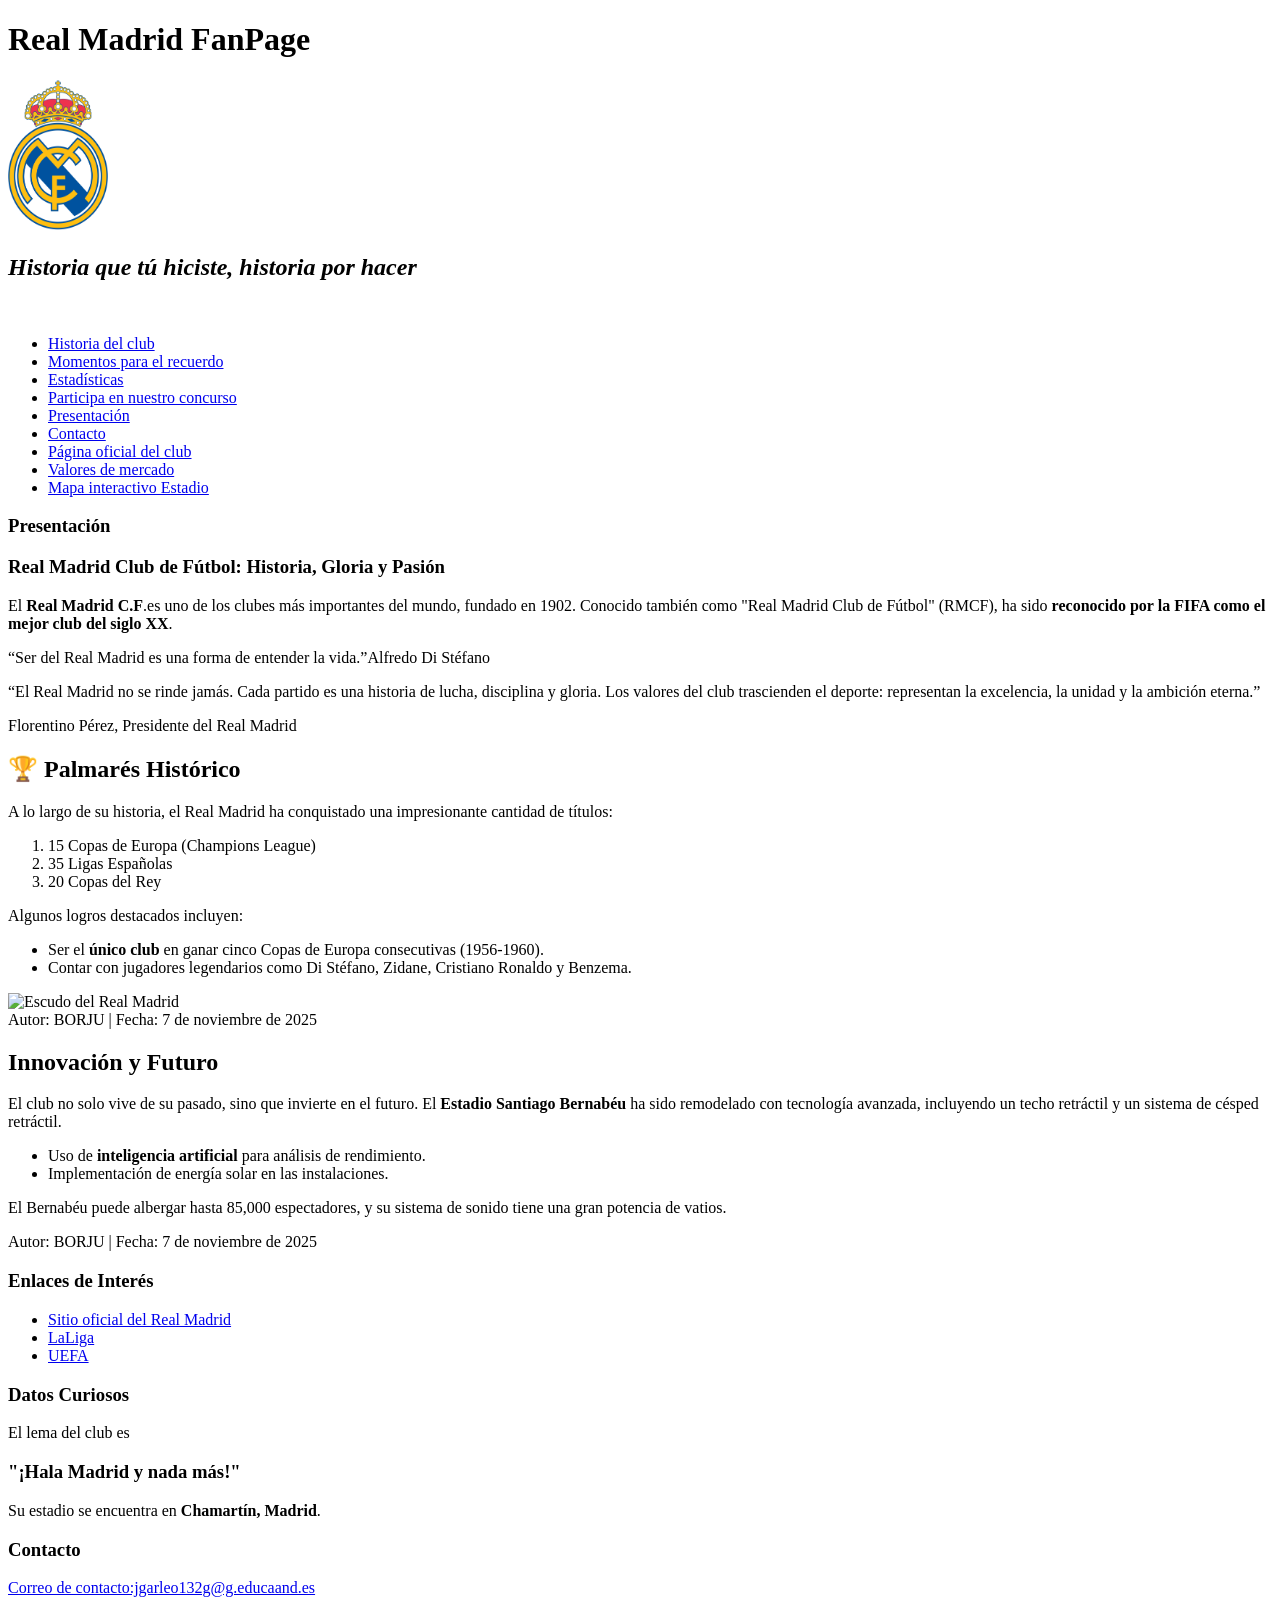
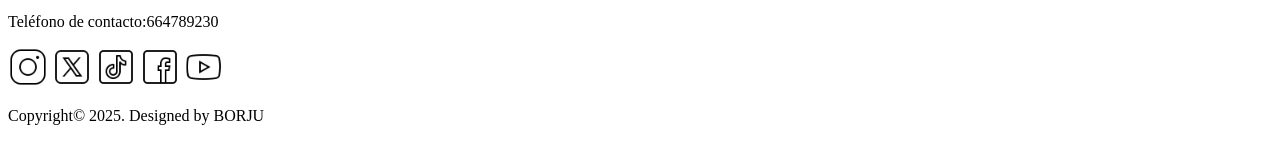
==== index.html @ 7393daf3 "mapainteractivo" ====
<!DOCTYPE html>
<html lang="en">
<head>
    <meta charset="UTF-8">
    <meta name="viewport" content="width=device-width, initial-scale=1.0">
    <title>Real Madrid</title>
</head>
<body>
    <header>
        <h1><b>Real Madrid FanPage</b></h1>
            <img src="images/real_madrid_logo.png" width="100" height="150" alt="logo madrid">
                <br><h2><b><i>Historia que tú hiciste, historia por hacer</i></b></h2></br>
    </header>
    <nav>
        <ul>
            <li><a href ="historia.html" target="_blank">Historia del club</a></li>
            <li><a href ="multimedia.html" target="_blank">Momentos para el recuerdo</a></li>
            <li><a href ="tabla.html" target="_blank">Estadísticas</a></li>
            <li><a href ="formulario.html" target="_blank">Participa en nuestro concurso</a></li>
            <li><a href ="#presentación">Presentación</a></li>
            <li><a href ="#contacto">Contacto</a></li>
            <li><a href="https://www.realmadrid.com/es-ES" target="_blank">Página oficial del club</a></li>
            <li><a href="https://www.transfermarkt.es/real-madrid-cf/startseite/verein/418" target="_blank">Valores de mercado</a></li>
            <li><a href="https://venues.3ddigitalvenue.com/real-madrid-cf" target="_blank">Mapa interactivo Estadio</a></li>
        </ul>
    </nav>
    <section>
        <h3>Presentación</h3>
             <article>
              <title>Real Madrid C.F. - Historia y Pasión</title>
</head>
<body>


    <!-- Sección de presentación -->
    <header>
        <h1>Real Madrid Club de Fútbol: Historia, Gloria y Pasión</h1>
    </header>


    <section>
        <p>
            El <b>Real Madrid C.F</b>.es uno de los clubes más importantes del mundo, fundado en 1902.
            Conocido también como "Real Madrid Club de Fútbol" (RMCF), ha sido
           <b>reconocido por la FIFA como el mejor club del siglo XX</b>.
        </p>


        “Ser del Real Madrid es una forma de entender la vida.”<b></b>Alfredo Di Stéfano</b>
       
            <p>
                “El Real Madrid no se rinde jamás. Cada partido es una historia de lucha, disciplina y gloria.
                Los valores del club trascienden el deporte: representan la excelencia, la unidad y la ambición eterna.”
            </p>
            <footer>Florentino Pérez, Presidente del Real Madrid</footer>
    </section>


    <!-- Sección de contenidos principales -->
    <main>


        <!-- Bloque 1 -->
        <article>
            <h2>🏆 Palmarés Histórico</h2>
            <p>
                A lo largo de su historia, el Real Madrid ha conquistado una impresionante cantidad de títulos:
            </p>


            <ol>
                <li>15 Copas de Europa (Champions League)</li>
                <li>35 Ligas Españolas</li>
                <li>20 Copas del Rey</li>
            </ol>


            <p>Algunos logros destacados incluyen:</p>
            <ul>
                <li>Ser el <b>único club</b> en ganar cinco Copas de Europa consecutivas (1956-1960).</li>
                <li>Contar con jugadores legendarios como Di Stéfano, Zidane, Cristiano Ronaldo y Benzema.</li>
            </ul>
            <img src="https://upload.wikimedia.org/wikipedia/en/5/56/Real_Madrid_CF.svg" alt="Escudo del Real Madrid">


            <footer>Autor: BORJU | Fecha: 7 de noviembre de 2025</footer>
        </article>


        <!-- Bloque 2 -->
        <article>
            <h2> Innovación y Futuro</h2>
            <p>
                El club no solo vive de su pasado, sino que invierte en el futuro.
                El <b>Estadio Santiago Bernabéu</b> ha sido remodelado con tecnología avanzada,
                incluyendo un techo retráctil y un sistema de césped retráctil.
            </p>


            <ul>
                <li>Uso de <b>inteligencia artificial</b> para análisis de rendimiento.</li>
                <li>Implementación de energía solar en las instalaciones.</li>
            </ul>


            <p>
                El Bernabéu puede albergar hasta 85,000 espectadores, y su sistema de sonido
                tiene una gran potencia de vatios.
            </p>


            <footer>Autor: BORJU | Fecha: 7 de noviembre de 2025</footer>
        </article>


    </main>


    <!-- Barra lateral -->
    <aside>
        <h3>Enlaces de Interés</h3>
        <ul>
            <li><a href="https://www.realmadrid.com" target="_blank">Sitio oficial del Real Madrid</a></li>
            <li><a href="https://www.laliga.com" target="_blank">LaLiga</a></li>
            <li><a href="https://es.uefa.com/" target="_blank">UEFA</a></li>
        </ul>


        <h3>Datos Curiosos</h3>
        <p>El lema del club es <h3>"¡Hala Madrid y nada más!"</h3></p>
        <p>Su estadio se encuentra en <b>Chamartín, Madrid</b>.</p>
    </aside>
 

</body>
</html>
            </article>
    </section>
    <footer id="contacto">
        <h3>Contacto</h3>
        <a href="mailto:jgarleo132g@g.educaand.es" target="_blank">Correo de contacto:jgarleo132g@g.educaand.es</a>
        <p>Teléfono de contacto:664789230</p>
        <a href="https://www.instagram.com/realmadrid" target="_blank"><img src="images/insta_logo.png" width="40" height="40" alt="logo instagram"></a>
        <a href="https://x.com/realmadrid" target="_blank"><img src="images/x_logo.png" width="40" height="40" alt="logo twitter"></a>
        <a href="https://www.tiktok.com/@realmadrid?lang=es" target="_blank"><img src="images/tiktok_logo.png" width="40" height="40" alt="logo tik tok"></a>
        <a href="https://www.facebook.com/RealMadrid/?locale=es_ES" target="_blank"><img src="images/facebook_logo.png" width="40" height="40" alt="logo facebook"></a>
        <a href="https://www.youtube.com/realmadrid" target="_blank"><img src="images/youtube_logo.png" width="40" height="40" alt="logo youtube"></a>
       
        <p>Copyright© 2025. Designed by BORJU</p>
    </footer>
    <audio src="media/madridpiano.mp3" autoplay></audio>
</body>
</html>
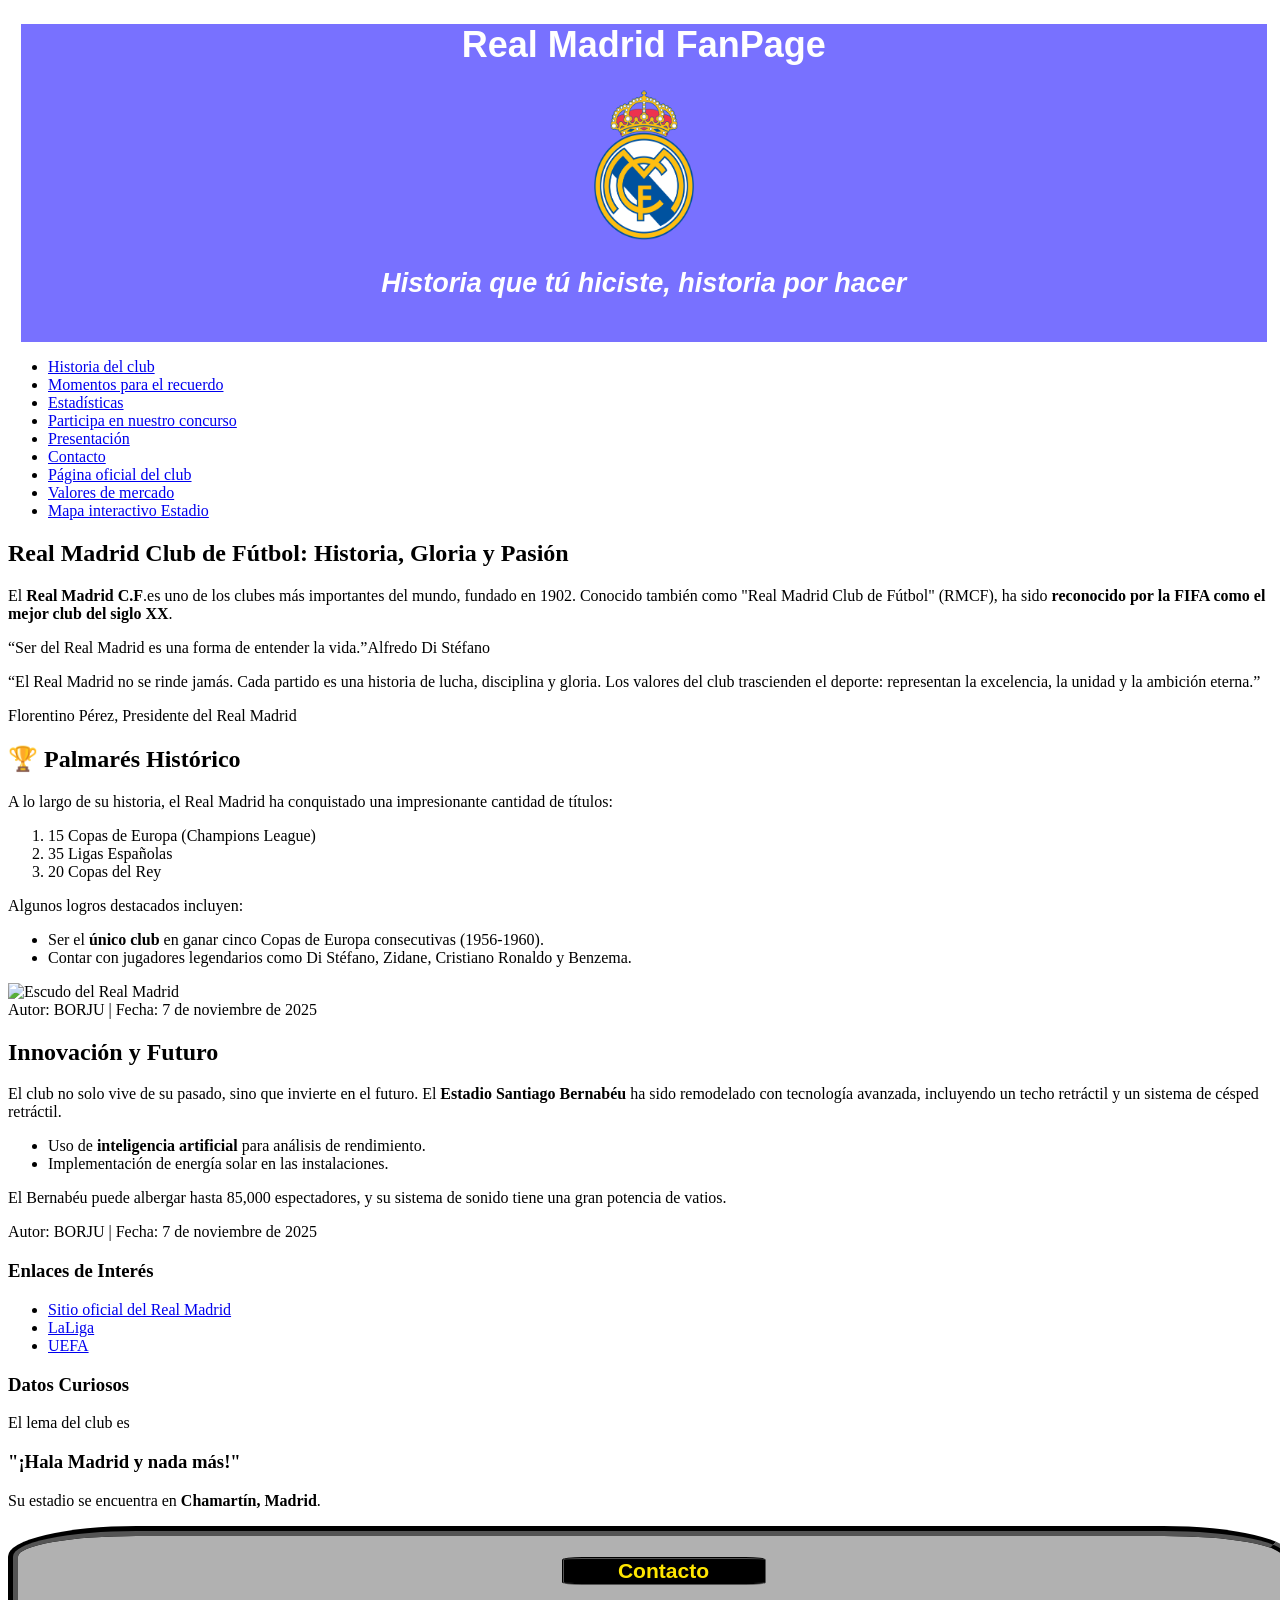
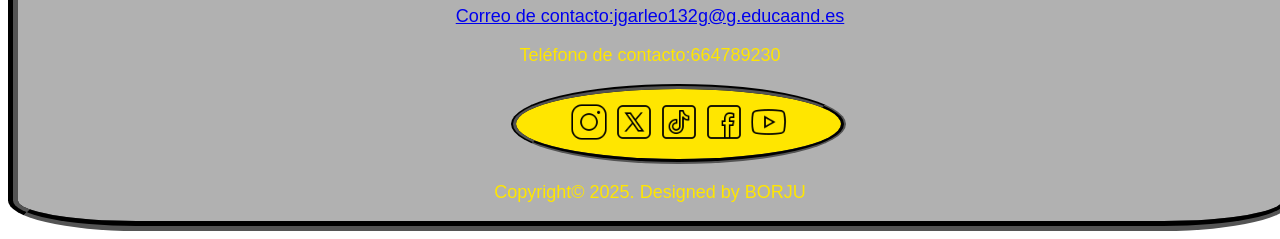
==== commit 39911b0b: "cssindex footer y header" ====
--- a/index.html
+++ b/index.html
@@ -4,12 +4,17 @@
     <meta charset="UTF-8">
     <meta name="viewport" content="width=device-width, initial-scale=1.0">
     <title>Real Madrid</title>
+    <!-- Enlace al archivo css -->
+    <link rel="stylesheet" href="index.css" />
 </head>
 <body>
     <header>
+        <!-- título, logo y frase célebre -->
         <h1><b>Real Madrid FanPage</b></h1>
             <img src="images/real_madrid_logo.png" width="100" height="150" alt="logo madrid">
                 <br><h2><b><i>Historia que tú hiciste, historia por hacer</i></b></h2></br>
+                    <!-- audio reproduciéndose en bucle -->
+                    <audio src="media/madridpiano.mp3" autoplay></audio>
     </header>
     <nav>
         <ul>
@@ -24,21 +29,11 @@
             <li><a href="https://venues.3ddigitalvenue.com/real-madrid-cf" target="_blank">Mapa interactivo Estadio</a></li>
         </ul>
     </nav>
+    <body>
+        
+    <!-- Sección de presentación -->
     <section>
-        <h3>Presentación</h3>
-             <article>
-              <title>Real Madrid C.F. - Historia y Pasión</title>
-</head>
-<body>
-
-
-    <!-- Sección de presentación -->
-    <header>
         <h1>Real Madrid Club de Fútbol: Historia, Gloria y Pasión</h1>
-    </header>
-
-
-    <section>
         <p>
             El <b>Real Madrid C.F</b>.es uno de los clubes más importantes del mundo, fundado en 1902.
             Conocido también como "Real Madrid Club de Fútbol" (RMCF), ha sido
@@ -131,23 +126,20 @@
         <p>Su estadio se encuentra en <b>Chamartín, Madrid</b>.</p>
     </aside>
  
-
-</body>
-</html>
-            </article>
-    </section>
+ <!-- contacto con correo, teléfono y enlaces insertados en imágenes -->
     <footer id="contacto">
-        <h3>Contacto</h3>
+        <h3 class="h3footer">Contacto</h3>
         <a href="mailto:jgarleo132g@g.educaand.es" target="_blank">Correo de contacto:jgarleo132g@g.educaand.es</a>
         <p>Teléfono de contacto:664789230</p>
+        <div class="divfooter">
         <a href="https://www.instagram.com/realmadrid" target="_blank"><img src="images/insta_logo.png" width="40" height="40" alt="logo instagram"></a>
         <a href="https://x.com/realmadrid" target="_blank"><img src="images/x_logo.png" width="40" height="40" alt="logo twitter"></a>
         <a href="https://www.tiktok.com/@realmadrid?lang=es" target="_blank"><img src="images/tiktok_logo.png" width="40" height="40" alt="logo tik tok"></a>
         <a href="https://www.facebook.com/RealMadrid/?locale=es_ES" target="_blank"><img src="images/facebook_logo.png" width="40" height="40" alt="logo facebook"></a>
         <a href="https://www.youtube.com/realmadrid" target="_blank"><img src="images/youtube_logo.png" width="40" height="40" alt="logo youtube"></a>
-       
+        </div>
         <p>Copyright© 2025. Designed by BORJU</p>
     </footer>
-    <audio src="media/madridpiano.mp3" autoplay></audio>
+
 </body>
 </html>
--- a/index.css
+++ b/index.css
@@ -0,0 +1,44 @@
+#contacto{
+    background-color:rgb(177, 177, 177);
+    color: rgb(255, 230, 0);
+    text-align: center;
+    font-family: Verdana, Geneva, Tahoma, sans-serif;
+    font-size: large;
+    height: 20%;
+    width:100%;
+    border: 10px black groove;
+    border-radius: 10%;
+    
+
+}
+
+.h3footer{
+    background-color:black;
+    width: 200px;
+    border: black groove 2px;
+    border-radius:10%;
+    margin-left: 43%;
+    margin-right: 45%;
+}
+
+.divfooter{
+    background-color:rgb(255, 230, 0);
+    width: 300px;
+    padding: 1%;
+    border: black groove 5px;
+    border-radius:90%;
+    margin-left: 39%;
+    margin-right: 45%;
+}
+
+header{
+background-color:rgb(120, 113, 255);
+color: white;
+text-align: center;
+font-family: Verdana, Geneva, Tahoma, sans-serif;
+font-size: large;
+height:20% ;
+width: auto;
+margin-left:1%;
+margin-right:5px;
+}
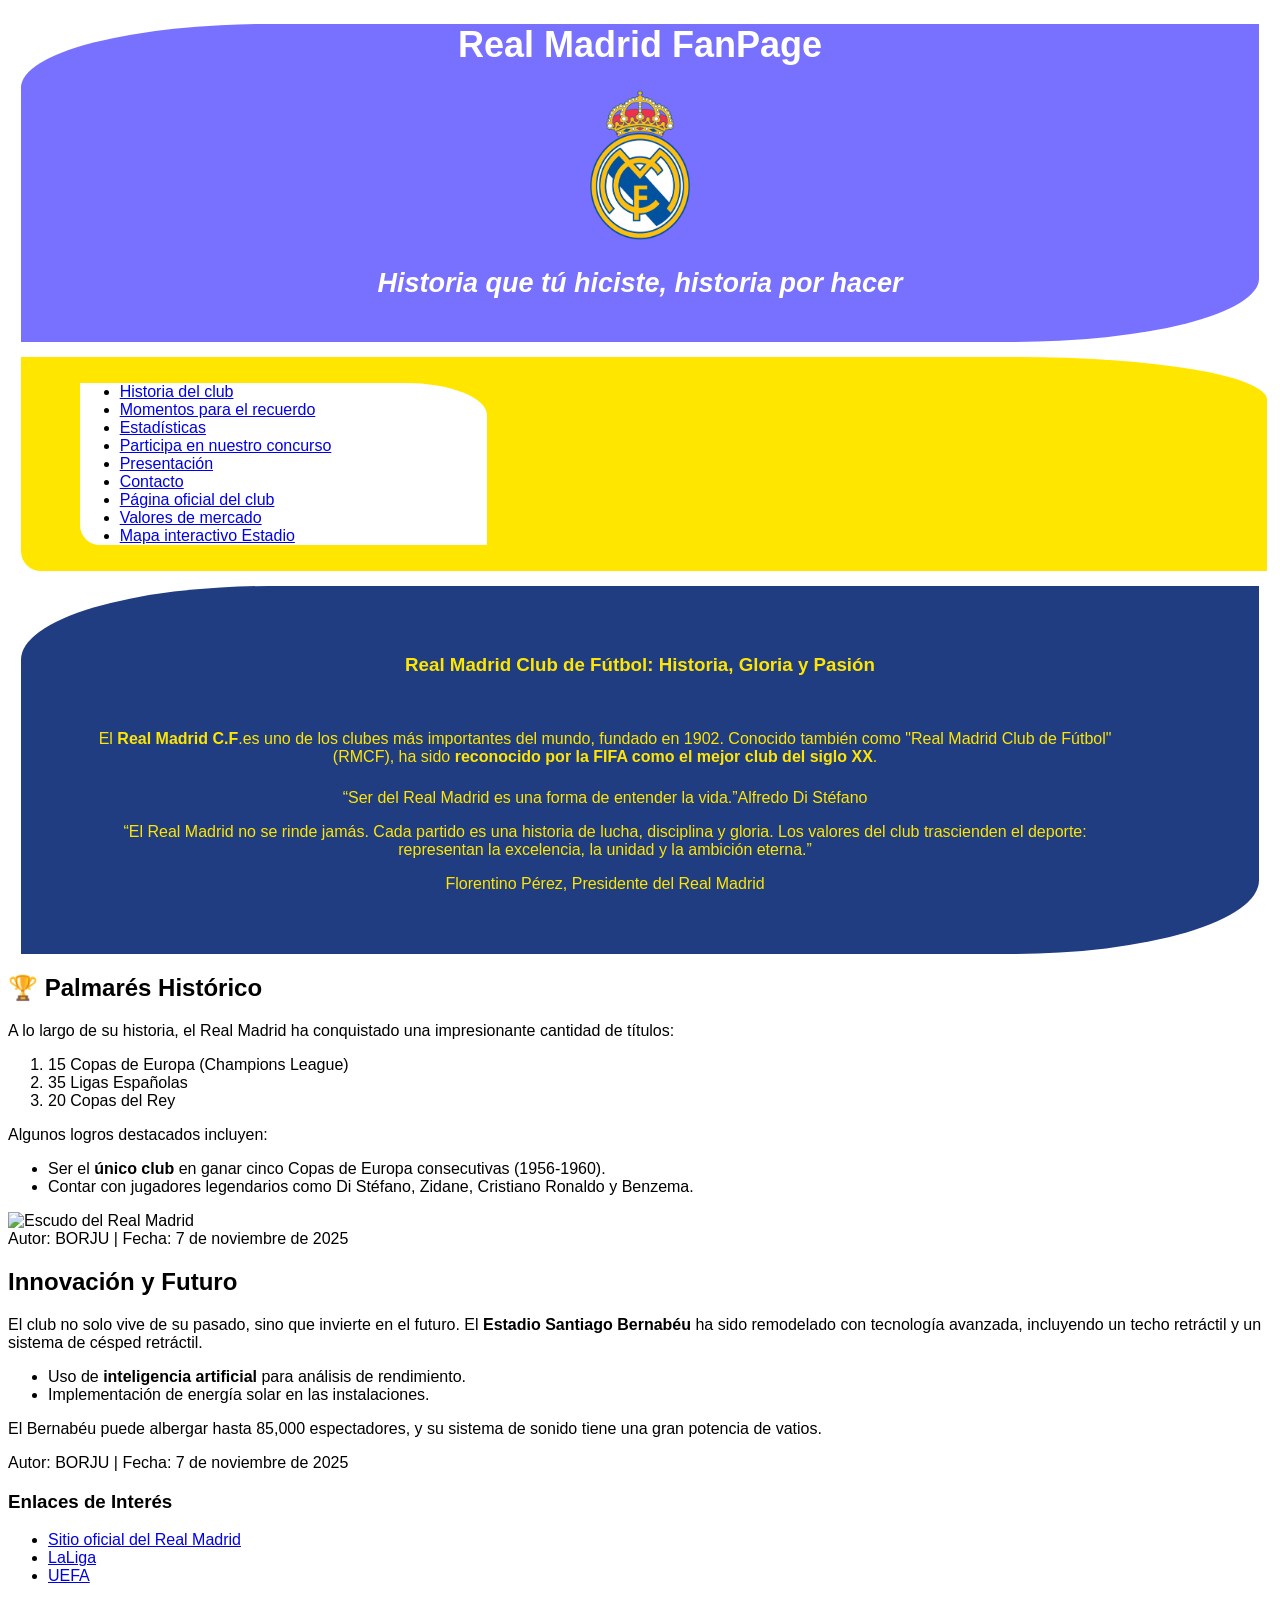
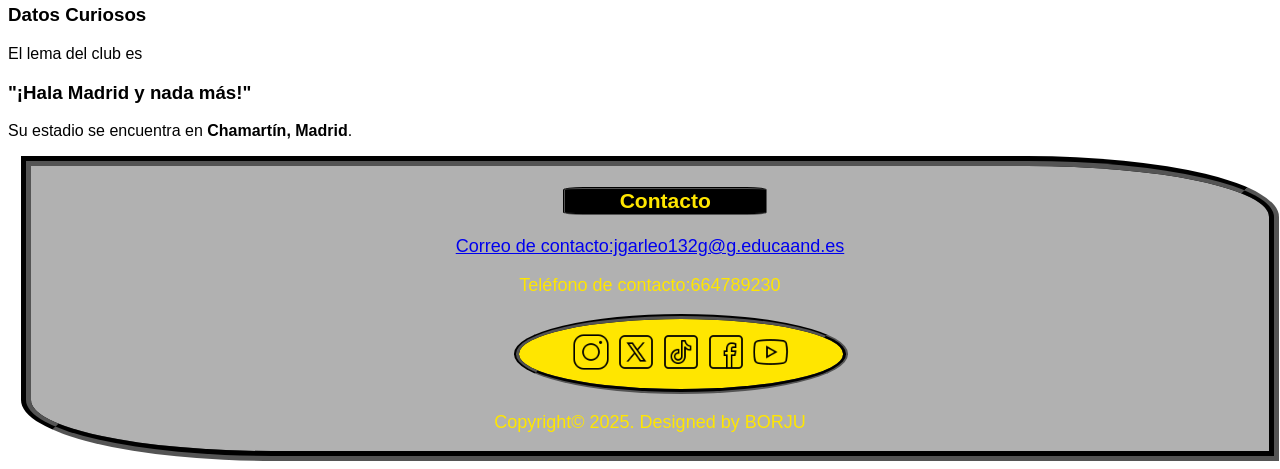
==== commit 9e23446a: "medio index" ====
--- a/index.html
+++ b/index.html
@@ -17,7 +17,7 @@
                     <audio src="media/madridpiano.mp3" autoplay></audio>
     </header>
     <nav>
-        <ul>
+        <ul class="enlaces">
             <li><a href ="historia.html" target="_blank">Historia del club</a></li>
             <li><a href ="multimedia.html" target="_blank">Momentos para el recuerdo</a></li>
             <li><a href ="tabla.html" target="_blank">Estadísticas</a></li>
@@ -32,22 +32,28 @@
     <body>
         
     <!-- Sección de presentación -->
-    <section>
-        <h1>Real Madrid Club de Fútbol: Historia, Gloria y Pasión</h1>
+    
+    
+    <section class="section">
+        <article class="sectionh1">
+            <h1>Real Madrid Club de Fútbol: Historia, Gloria y Pasión</h1>
+        </article>
+        <article class="presentacion">
         <p>
             El <b>Real Madrid C.F</b>.es uno de los clubes más importantes del mundo, fundado en 1902.
             Conocido también como "Real Madrid Club de Fútbol" (RMCF), ha sido
            <b>reconocido por la FIFA como el mejor club del siglo XX</b>.
         </p>
 
-
-        “Ser del Real Madrid es una forma de entender la vida.”<b></b>Alfredo Di Stéfano</b>
-       
+        </article>
+        <article class="presentacion">  
+            “Ser del Real Madrid es una forma de entender la vida.”<b></b>Alfredo Di Stéfano</b>        
             <p>
                 “El Real Madrid no se rinde jamás. Cada partido es una historia de lucha, disciplina y gloria.
                 Los valores del club trascienden el deporte: representan la excelencia, la unidad y la ambición eterna.”
             </p>
             <footer>Florentino Pérez, Presidente del Real Madrid</footer>
+        </article>  
     </section>
 
 
--- a/index.css
+++ b/index.css
@@ -1,3 +1,7 @@
+*{
+    font-family: Verdana, Geneva, Tahoma, sans-serif;
+}
+
 #contacto{
     background-color:rgb(177, 177, 177);
     color: rgb(255, 230, 0);
@@ -5,10 +9,12 @@
     font-family: Verdana, Geneva, Tahoma, sans-serif;
     font-size: large;
     height: 20%;
-    width:100%;
+    width:98%;
     border: 10px black groove;
-    border-radius: 10%;
-    
+   border-bottom-left-radius: 20%;
+    border-top-right-radius: 20%;
+    margin-right: 1%;
+    margin-left: 1%;
 
 }
 
@@ -38,7 +44,59 @@
 font-family: Verdana, Geneva, Tahoma, sans-serif;
 font-size: large;
 height:20% ;
-width: auto;
+width: 98%;
 margin-left:1%;
-margin-right:5px;
-}+margin-right:1%;
+border-bottom-right-radius: 20%;
+border-top-left-radius: 20%;
+}
+
+
+.enlaces {
+    background-image: url("images/champions.png");
+    background-color:rgb(255, 255, 255);
+    width: 30%;
+    height: 30%;
+    margin-left:4%;
+    border-top-right-radius: 20%;
+    border-bottom-left-radius: 20px; 
+}
+
+nav{
+     background-color:rgb(255, 230, 0);
+     border: solid 10px rgb(255, 230, 0);
+     border-top-right-radius: 20%;
+     border-bottom-left-radius: 20px;
+     height:20%;
+     width: 97%;
+     margin-left:1%;
+    margin-right:1%;
+    margin-top: 15px;
+    margin-bottom:15px;
+
+}
+
+.section{
+    background-color:rgb(32, 61, 129) ;
+    color: rgb(255, 230, 0);
+    height:20% ;
+    width: 92%;
+    padding: 3%;
+    margin-left:1%;
+    margin-right:5%;
+    border-bottom-right-radius: 20%;
+    border-top-left-radius: 20%;
+}
+
+.sectionh1{        
+    text-align: center;
+    padding:1%;
+}
+
+.presentacion{
+    text-align:center;
+    width:90%;
+    height:20%;
+    margin:2%;
+
+}
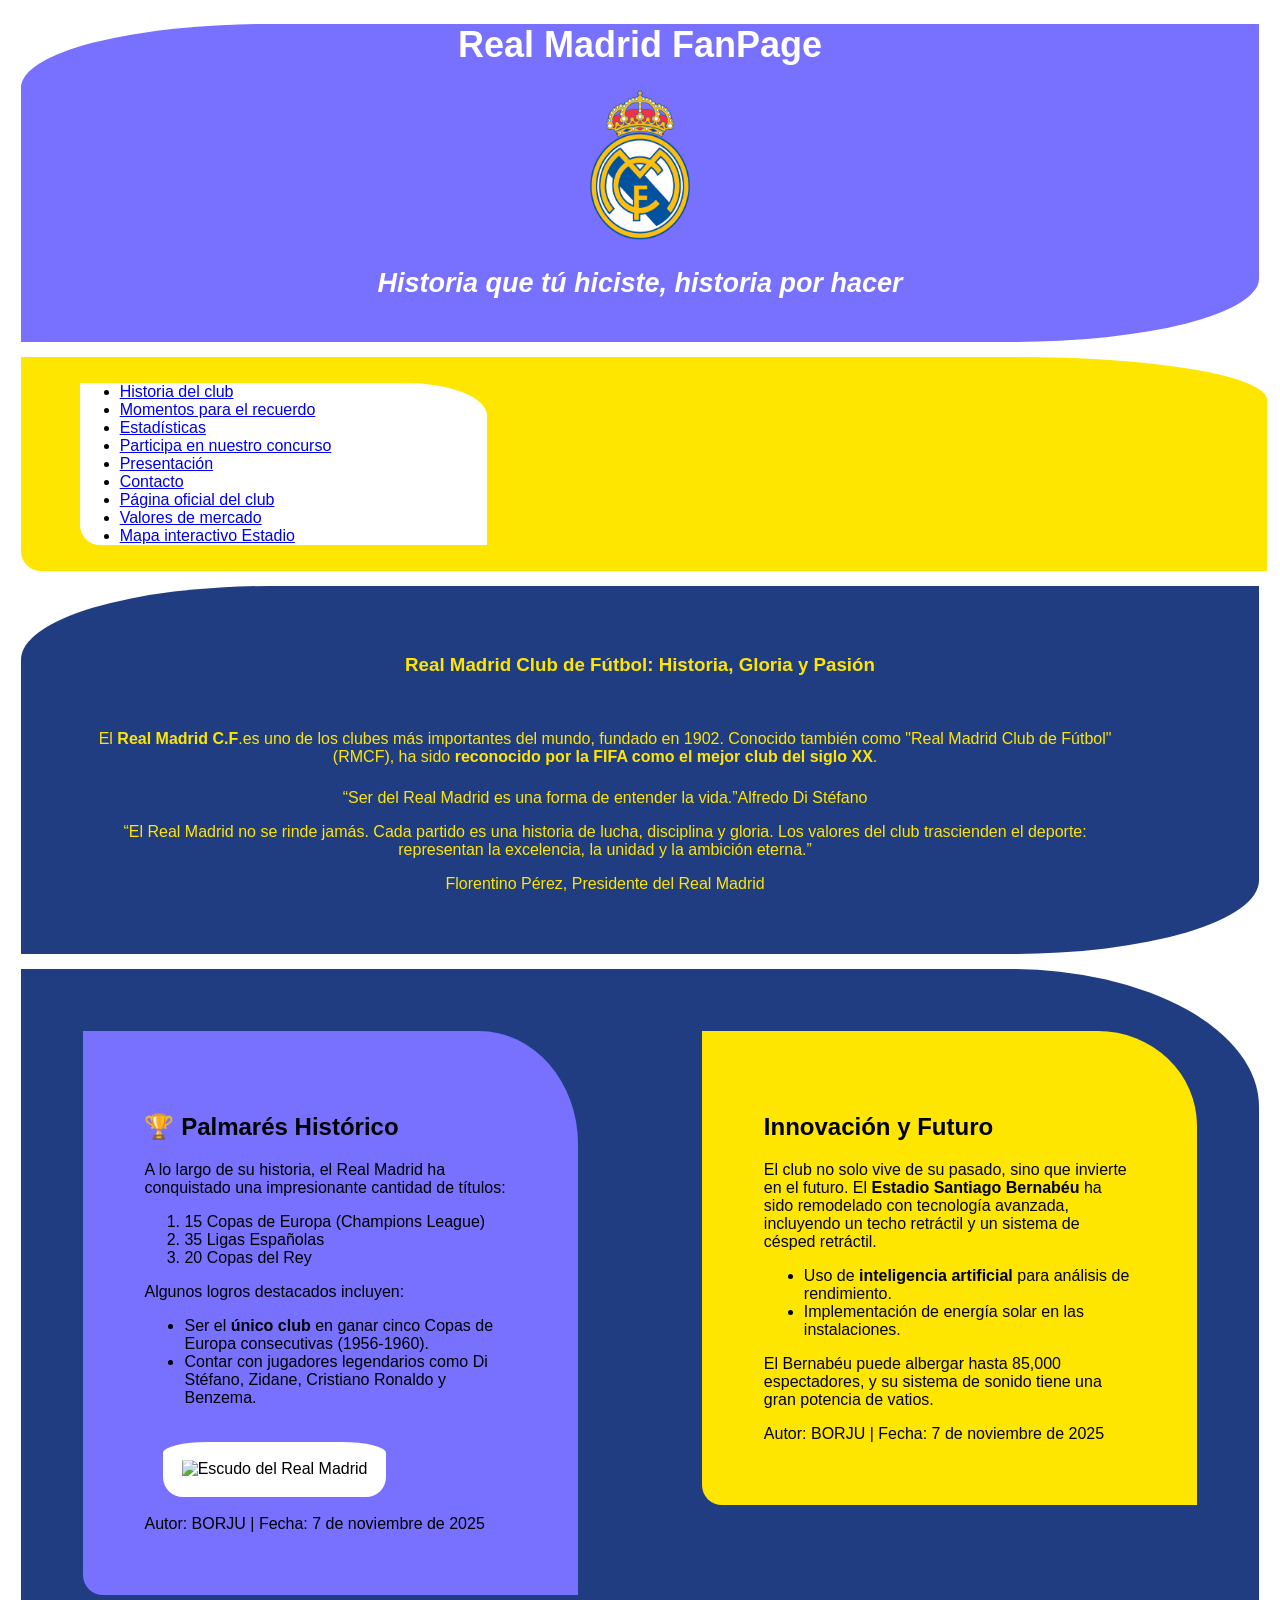
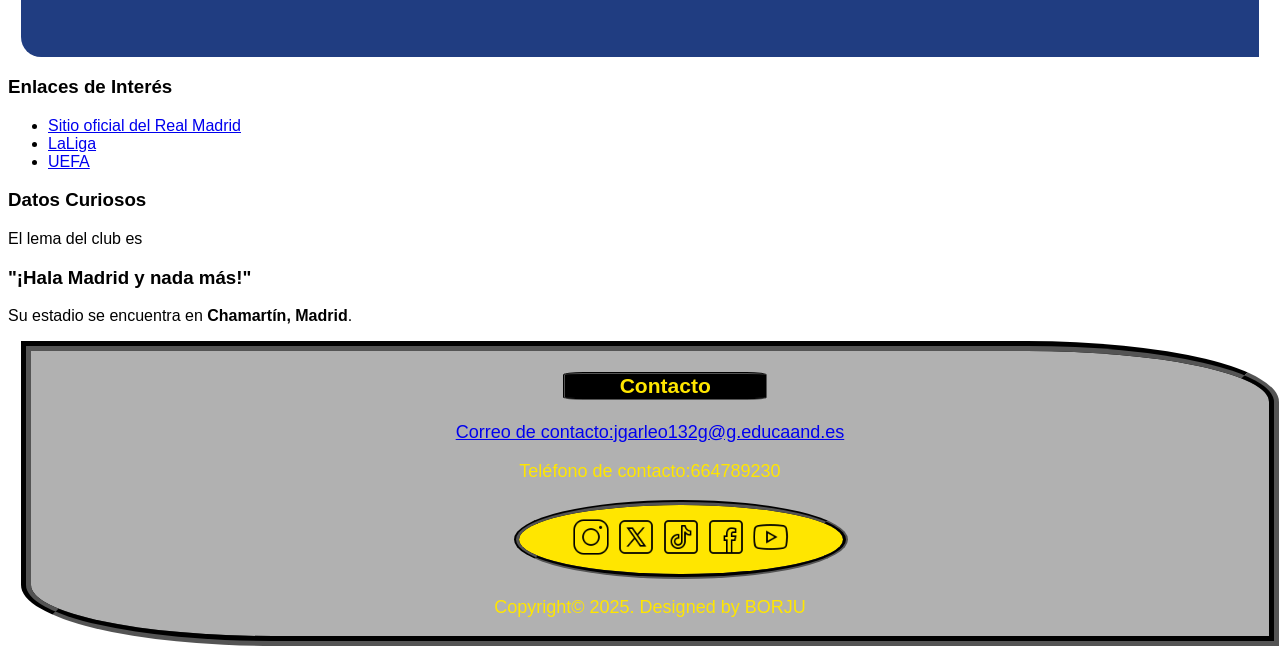
==== commit 45b91c1f: "me queda poco" ====
--- a/index.html
+++ b/index.html
@@ -58,11 +58,11 @@
 
 
     <!-- Sección de contenidos principales -->
-    <main>
+    <main class="main">
 
 
         <!-- Bloque 1 -->
-        <article>
+        <article class="palmares">
             <h2>🏆 Palmarés Histórico</h2>
             <p>
                 A lo largo de su historia, el Real Madrid ha conquistado una impresionante cantidad de títulos:
@@ -81,7 +81,7 @@
                 <li>Ser el <b>único club</b> en ganar cinco Copas de Europa consecutivas (1956-1960).</li>
                 <li>Contar con jugadores legendarios como Di Stéfano, Zidane, Cristiano Ronaldo y Benzema.</li>
             </ul>
-            <img src="https://upload.wikimedia.org/wikipedia/en/5/56/Real_Madrid_CF.svg" alt="Escudo del Real Madrid">
+            <img class="svg" src="https://upload.wikimedia.org/wikipedia/en/5/56/Real_Madrid_CF.svg" alt="Escudo del Real Madrid">
 
 
             <footer>Autor: BORJU | Fecha: 7 de noviembre de 2025</footer>
@@ -89,7 +89,7 @@
 
 
         <!-- Bloque 2 -->
-        <article>
+        <article class="futuro">
             <h2> Innovación y Futuro</h2>
             <p>
                 El club no solo vive de su pasado, sino que invierte en el futuro.
--- a/index.css
+++ b/index.css
@@ -100,3 +100,49 @@
     margin:2%;
 
 }
+
+.main{
+    display: flex;
+    background-color:rgb(32, 61, 129);
+    width: 98%;
+    height:20%;
+    margin-left:1%;
+    margin-right:1%;
+    margin-top: 15px;
+    margin-bottom:15px;
+    border-top-right-radius: 20%;
+    border-bottom-left-radius: 20px;
+}
+
+.palmares{
+    background-color:rgb(120, 113, 255);
+    width: 90%;
+    height:20%;
+    padding: 5%;
+    margin:5%;
+    border-top-right-radius: 20%;
+    border-bottom-left-radius: 20px;
+}
+
+.futuro{
+    background-color:rgb(255, 230, 0);
+    width: 90%;
+    height:20%;
+    margin:5%;
+    padding: 5%;
+    border-top-right-radius: 20%;
+    border-bottom-left-radius: 20px;
+}
+
+.svg{
+    background-color: white;
+    margin:5%;
+    padding: 5%;
+    width: auto;
+    height: auto;
+    border-top-right-radius: 20%;
+    border-top-left-radius: 20%;
+    border-bottom-left-radius: 20px;
+    border-bottom-right-radius: 20px;
+
+}
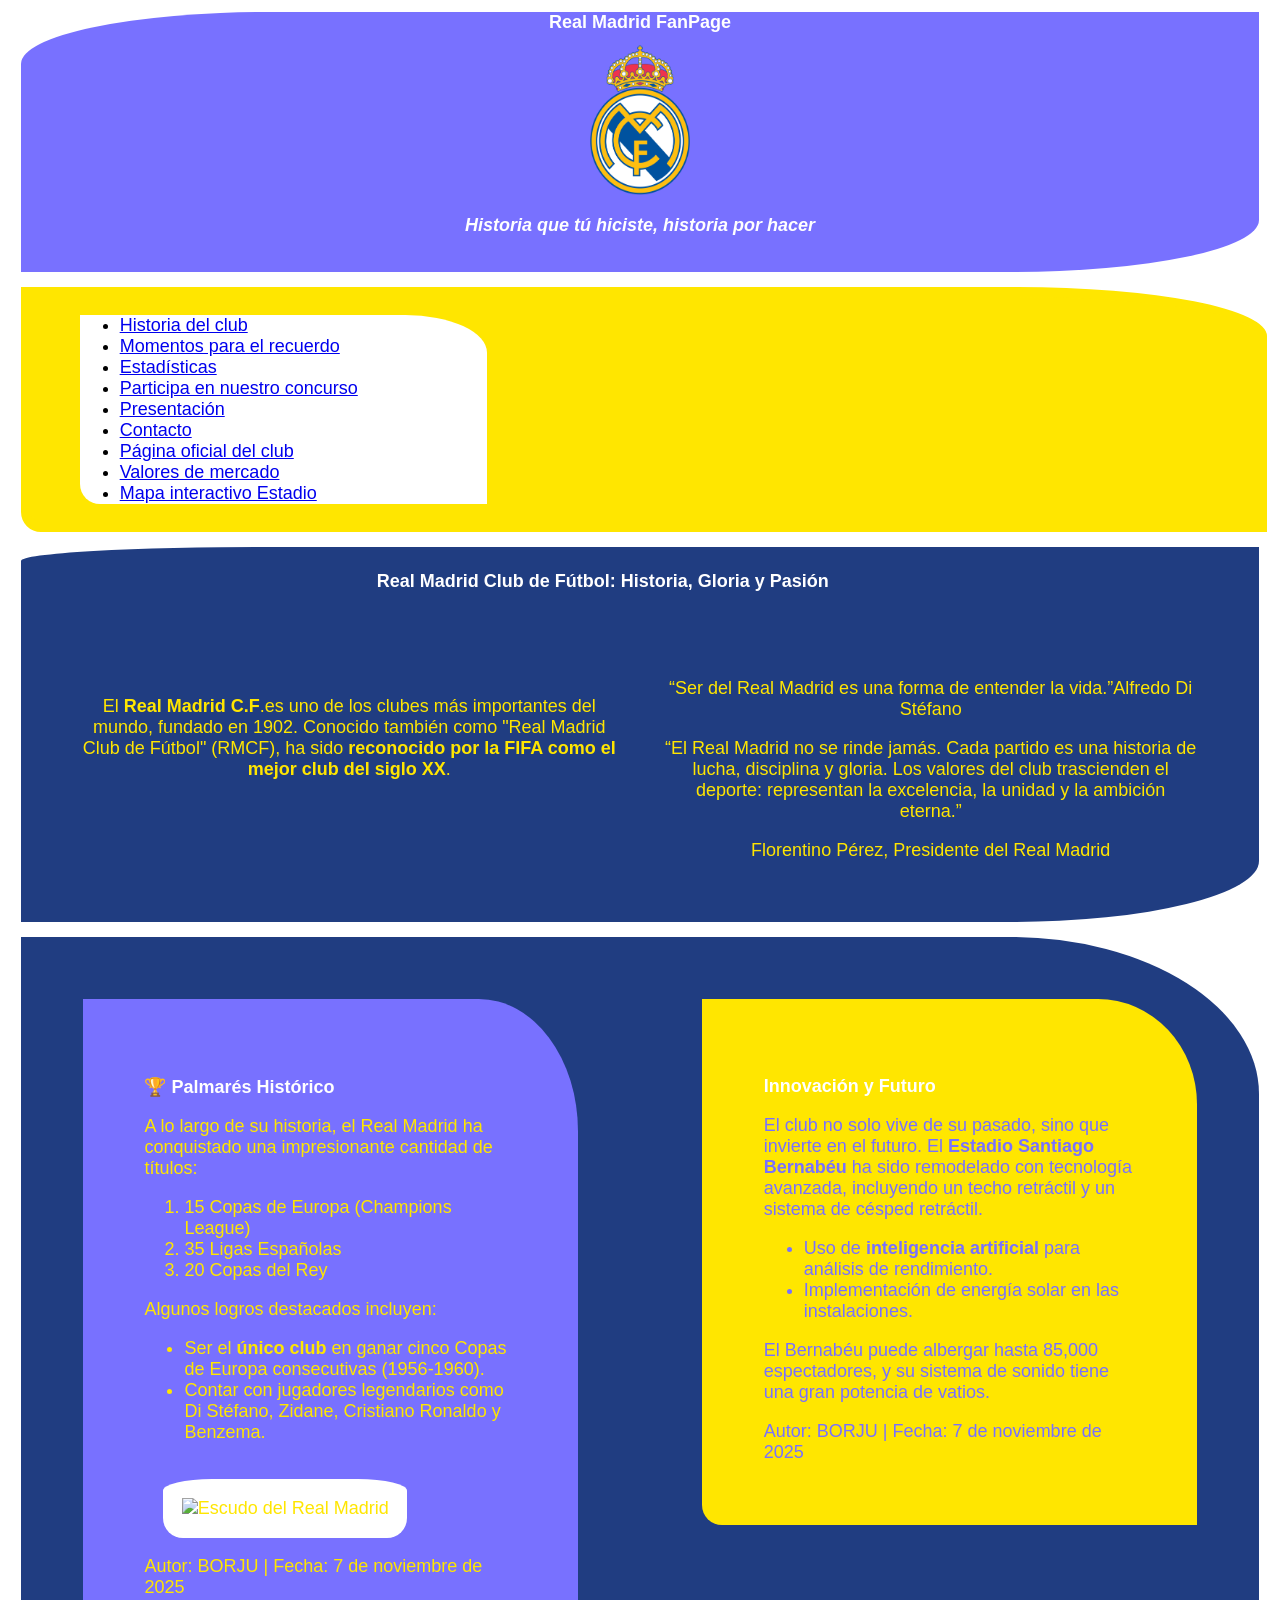
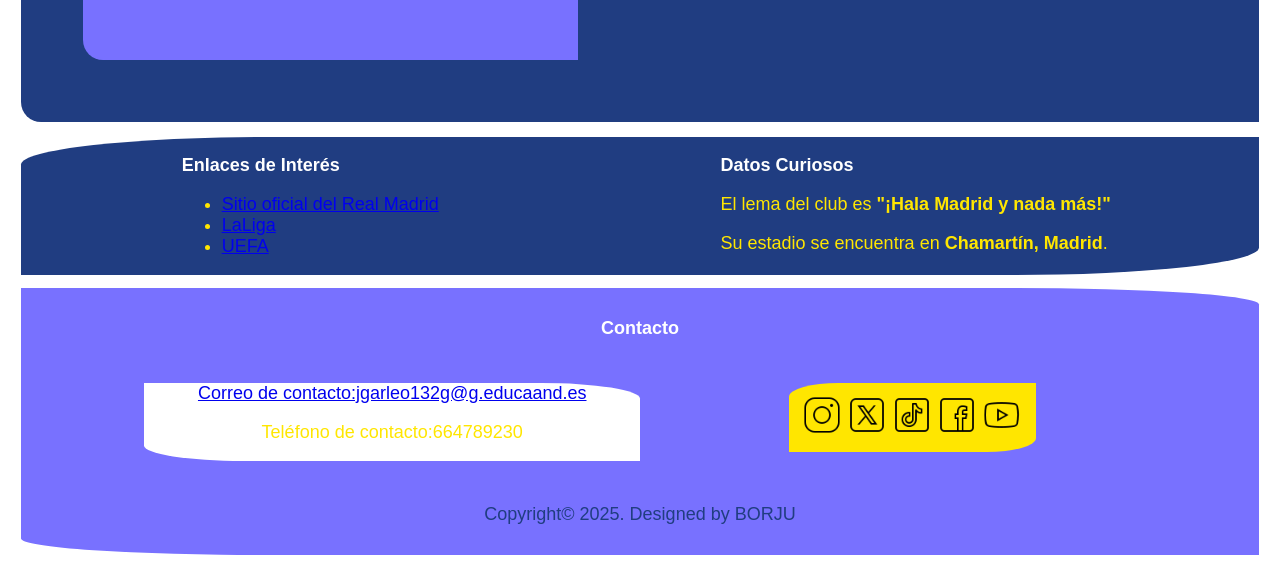
==== commit b21d4711: "indexterminado solo faltan un par de fotos" ====
--- a/index.html
+++ b/index.html
@@ -34,10 +34,11 @@
     <!-- Sección de presentación -->
     
     
-    <section class="section">
-        <article class="sectionh1">
-            <h1>Real Madrid Club de Fútbol: Historia, Gloria y Pasión</h1>
-        </article>
+    
+        <div class="divcontenedor">
+            <h1 class="h1historia">Real Madrid Club de Fútbol: Historia, Gloria y Pasión</h1>
+        </div>
+        <section class="section">
         <article class="presentacion">
         <p>
             El <b>Real Madrid C.F</b>.es uno de los clubes más importantes del mundo, fundado en 1902.
@@ -54,6 +55,7 @@
             </p>
             <footer>Florentino Pérez, Presidente del Real Madrid</footer>
         </article>  
+        
     </section>
 
 
@@ -63,7 +65,7 @@
 
         <!-- Bloque 1 -->
         <article class="palmares">
-            <h2>🏆 Palmarés Histórico</h2>
+            <h2 class="palmarestitulo">🏆 Palmarés Histórico</h2>
             <p>
                 A lo largo de su historia, el Real Madrid ha conquistado una impresionante cantidad de títulos:
             </p>
@@ -90,7 +92,7 @@
 
         <!-- Bloque 2 -->
         <article class="futuro">
-            <h2> Innovación y Futuro</h2>
+            <h2 class="futurotitulo"> Innovación y Futuro</h2>
             <p>
                 El club no solo vive de su pasado, sino que invierte en el futuro.
                 El <b>Estadio Santiago Bernabéu</b> ha sido remodelado con tecnología avanzada,
@@ -118,34 +120,43 @@
 
 
     <!-- Barra lateral -->
-    <aside>
-        <h3>Enlaces de Interés</h3>
+    <aside class="aside">
+        <div class="enlacesdeinteres">
+        <h3 class="asidetitulos">Enlaces de Interés</h3>
         <ul>
             <li><a href="https://www.realmadrid.com" target="_blank">Sitio oficial del Real Madrid</a></li>
             <li><a href="https://www.laliga.com" target="_blank">LaLiga</a></li>
             <li><a href="https://es.uefa.com/" target="_blank">UEFA</a></li>
         </ul>
+        </div>
 
-
-        <h3>Datos Curiosos</h3>
-        <p>El lema del club es <h3>"¡Hala Madrid y nada más!"</h3></p>
+        <div class="datoscuriosos">
+        <h3 class="asidetitulos">Datos Curiosos</h3>
+        <p>El lema del club es <b>"¡Hala Madrid y nada más!"</b></p>
         <p>Su estadio se encuentra en <b>Chamartín, Madrid</b>.</p>
+        </div>
     </aside>
  
  <!-- contacto con correo, teléfono y enlaces insertados en imágenes -->
+    <div class="footercontacto">
+        <h3 class="h3footer">Contacto</h3>
+    </div>
     <footer id="contacto">
-        <h3 class="h3footer">Contacto</h3>
-        <a href="mailto:jgarleo132g@g.educaand.es" target="_blank">Correo de contacto:jgarleo132g@g.educaand.es</a>
-        <p>Teléfono de contacto:664789230</p>
-        <div class="divfooter">
-        <a href="https://www.instagram.com/realmadrid" target="_blank"><img src="images/insta_logo.png" width="40" height="40" alt="logo instagram"></a>
-        <a href="https://x.com/realmadrid" target="_blank"><img src="images/x_logo.png" width="40" height="40" alt="logo twitter"></a>
-        <a href="https://www.tiktok.com/@realmadrid?lang=es" target="_blank"><img src="images/tiktok_logo.png" width="40" height="40" alt="logo tik tok"></a>
-        <a href="https://www.facebook.com/RealMadrid/?locale=es_ES" target="_blank"><img src="images/facebook_logo.png" width="40" height="40" alt="logo facebook"></a>
-        <a href="https://www.youtube.com/realmadrid" target="_blank"><img src="images/youtube_logo.png" width="40" height="40" alt="logo youtube"></a>
+        <div class="cajasfooter1">
+            <a href="mailto:jgarleo132g@g.educaand.es" target="_blank">Correo de contacto:jgarleo132g@g.educaand.es</a>
+            <p>Teléfono de contacto:664789230</p>
         </div>
-        <p>Copyright© 2025. Designed by BORJU</p>
+        <div class="cajasfooter2">
+            <a class="enlacesfooter" href="https://www.instagram.com/realmadrid" target="_blank"><img src="images/insta_logo.png" width="40" height="40" alt="logo instagram"></a>
+            <a class="enlacesfooter" href="https://x.com/realmadrid" target="_blank"><img src="images/x_logo.png" width="40" height="40" alt="logo twitter"></a>
+            <a class="enlacesfooter" href="https://www.tiktok.com/@realmadrid?lang=es" target="_blank"><img src="images/tiktok_logo.png" width="40" height="40" alt="logo tik tok"></a>
+            <a class="enlacesfooter" href="https://www.facebook.com/RealMadrid/?locale=es_ES" target="_blank"><img src="images/facebook_logo.png" width="40" height="40" alt="logo facebook"></a>
+            <a class="enlacesfooter" href="https://www.youtube.com/realmadrid" target="_blank"><img src="images/youtube_logo.png" width="40" height="40" alt="logo youtube"></a>
+        </div>
     </footer>
+    <div class="footercopy">
+        <p class="copy">Copyright© 2025. Designed by BORJU</p>
+    </div>
 
 </body>
 </html>
--- a/index.css
+++ b/index.css
@@ -1,40 +1,75 @@
 *{
     font-family: Verdana, Geneva, Tahoma, sans-serif;
-}
-
-#contacto{
-    background-color:rgb(177, 177, 177);
-    color: rgb(255, 230, 0);
-    text-align: center;
-    font-family: Verdana, Geneva, Tahoma, sans-serif;
-    font-size: large;
+     font-size: large;
+}
+
+.footercontacto{
+    background-color:rgb(120, 113, 255);
+    color:white;
+    text-align: center;
+    text-align: center;
     height: 20%;
     width:98%;
-    border: 10px black groove;
-   border-bottom-left-radius: 20%;
     border-top-right-radius: 20%;
     margin-right: 1%;
     margin-left: 1%;
-
-}
-
-.h3footer{
-    background-color:black;
-    width: 200px;
-    border: black groove 2px;
-    border-radius:10%;
-    margin-left: 43%;
-    margin-right: 45%;
-}
-
-.divfooter{
+    padding-top:1%;
+    padding-bottom: 1%;
+}
+
+#contacto{
+    background-color:rgb(120, 113, 255);
+    color: rgb(255, 230, 0);
+    text-align: center;
+    height: 20%;
+    width:98%;
+    margin-right: 1%;
+    margin-left: 1%;
+    padding-top:1%;
+    padding-bottom:1%;
+    display:flex;
+
+}
+
+.cajasfooter1{
+    justify-content: center;
+    align-items:center;
+    width:40%;
+    height:20%;
+    margin-left:10%;
+    margin-right:10%;
+    background-color:rgb(255, 255, 255);
+    border-top-right-radius: 20%;
+    border-bottom-left-radius: 20%;
+
+}
+
+.cajasfooter2{
+    justify-content: center;
+    align-items:center;
+    margin-left:2%;
+    margin-right:10%;
+    width:20%;
+    height:20%;
+    padding-top:1%;
+    padding-bottom:1%;
     background-color:rgb(255, 230, 0);
-    width: 300px;
-    padding: 1%;
-    border: black groove 5px;
-    border-radius:90%;
-    margin-left: 39%;
-    margin-right: 45%;
+    border-bottom-right-radius: 20%;
+    border-top-left-radius: 20%;
+}
+
+
+.footercopy{
+background-color:rgb(120, 113, 255);
+color:rgb(32, 61, 129) ;
+border-bottom-left-radius: 20%;
+height: 20%;
+width:98%;
+margin-right: 1%;
+margin-left: 1%;
+padding-top:1%;
+padding-bottom: 1%;
+text-align:center;
 }
 
 header{
@@ -85,15 +120,29 @@
     margin-left:1%;
     margin-right:5%;
     border-bottom-right-radius: 20%;
-    border-top-left-radius: 20%;
-}
-
-.sectionh1{        
+    display:flex;
+    
+}
+
+.divcontenedor{
+display: flex;
+background-color:rgb(32, 61, 129) ;
+border-top-left-radius: 20%;
+margin-left:1%;
+margin-right:1%;
+}
+
+.h1historia{  
+    color:rgb(255, 255, 255);
+    justify-content:center;    
     text-align: center;
     padding:1%;
+    width:92%;
 }
 
 .presentacion{
+    justify-content:center;
+    align-items: end;
     text-align:center;
     width:90%;
     height:20%;
@@ -114,8 +163,12 @@
     border-bottom-left-radius: 20px;
 }
 
+.palmarestitulo{
+    color:white;
+}
 .palmares{
     background-color:rgb(120, 113, 255);
+    color:rgb(255, 230, 0);
     width: 90%;
     height:20%;
     padding: 5%;
@@ -124,8 +177,12 @@
     border-bottom-left-radius: 20px;
 }
 
+.futurotitulo{
+    color:white;
+}
 .futuro{
     background-color:rgb(255, 230, 0);
+    color:rgb(120, 113, 255);
     width: 90%;
     height:20%;
     margin:5%;
@@ -145,4 +202,34 @@
     border-bottom-left-radius: 20px;
     border-bottom-right-radius: 20px;
 
+}
+
+.aside{
+display: flex;
+background-color:rgb(32, 61, 129);
+width:98%;
+height:20%;
+margin-left: 1%;
+margin-bottom:1% ;
+border-top-left-radius: 20%;
+border-bottom-right-radius:20%;
+}
+
+.enlacesdeinteres{
+justify-content:space-around;
+width:100%;
+height:20%;
+margin-left:13%;
+color:rgb(255, 230, 0);
+}
+
+.datoscuriosos{
+justify-content:space-around;
+width:100%;
+height:20%;
+color:rgb(255, 230, 0);
+}
+
+.asidetitulos{
+    color:white;
 }
